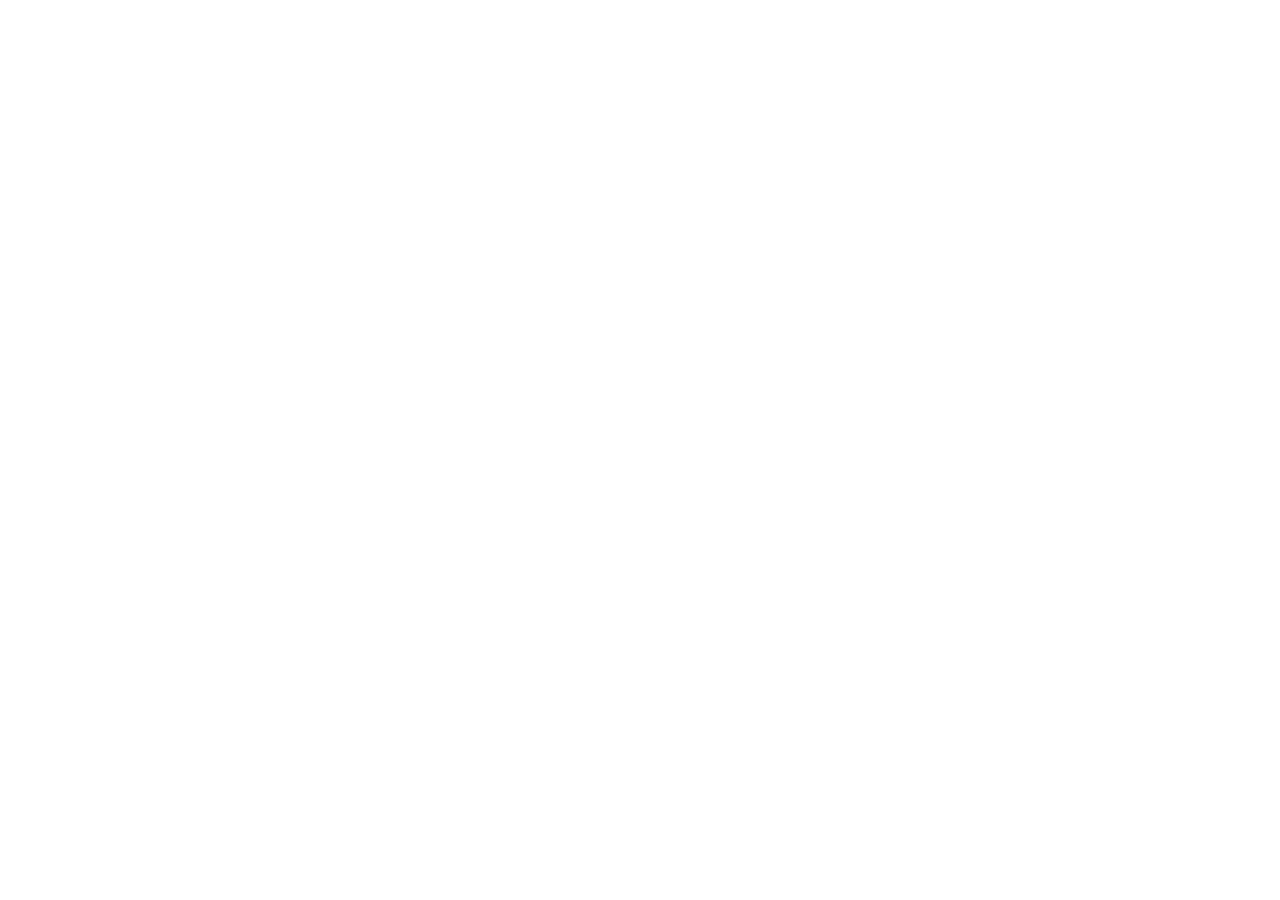
==== index.html @ 1e5164f4 "basic index.html file creater" ====
<!DOCTYPE html>
<html lang="en">
<head>
    <meta charset="UTF-8">
    <meta name="viewport" content="width=device-width, initial-scale=1.0">
    <title>My Cafeteria</title>
</head>
<body>
    
</body>
</html>
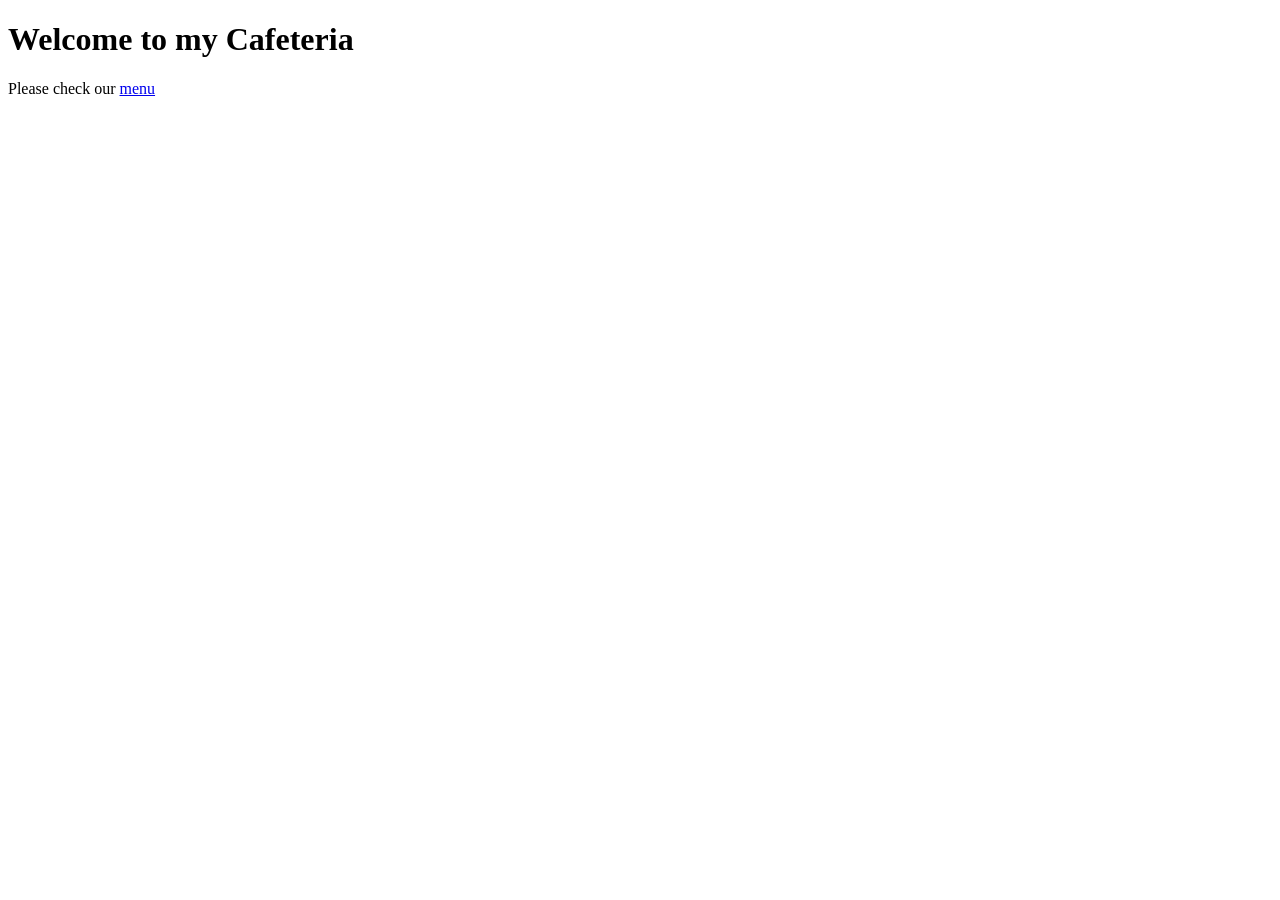
==== commit d2efff89: "added menu style" ====
--- a/index.html
+++ b/index.html
@@ -6,6 +6,7 @@
     <title>My Cafeteria</title>
 </head>
 <body>
-    
+    <h1>Welcome to my Cafeteria</h1>
+    <p>Please check our <a href="menu.html">menu</a></p>
 </body>
 </html>
